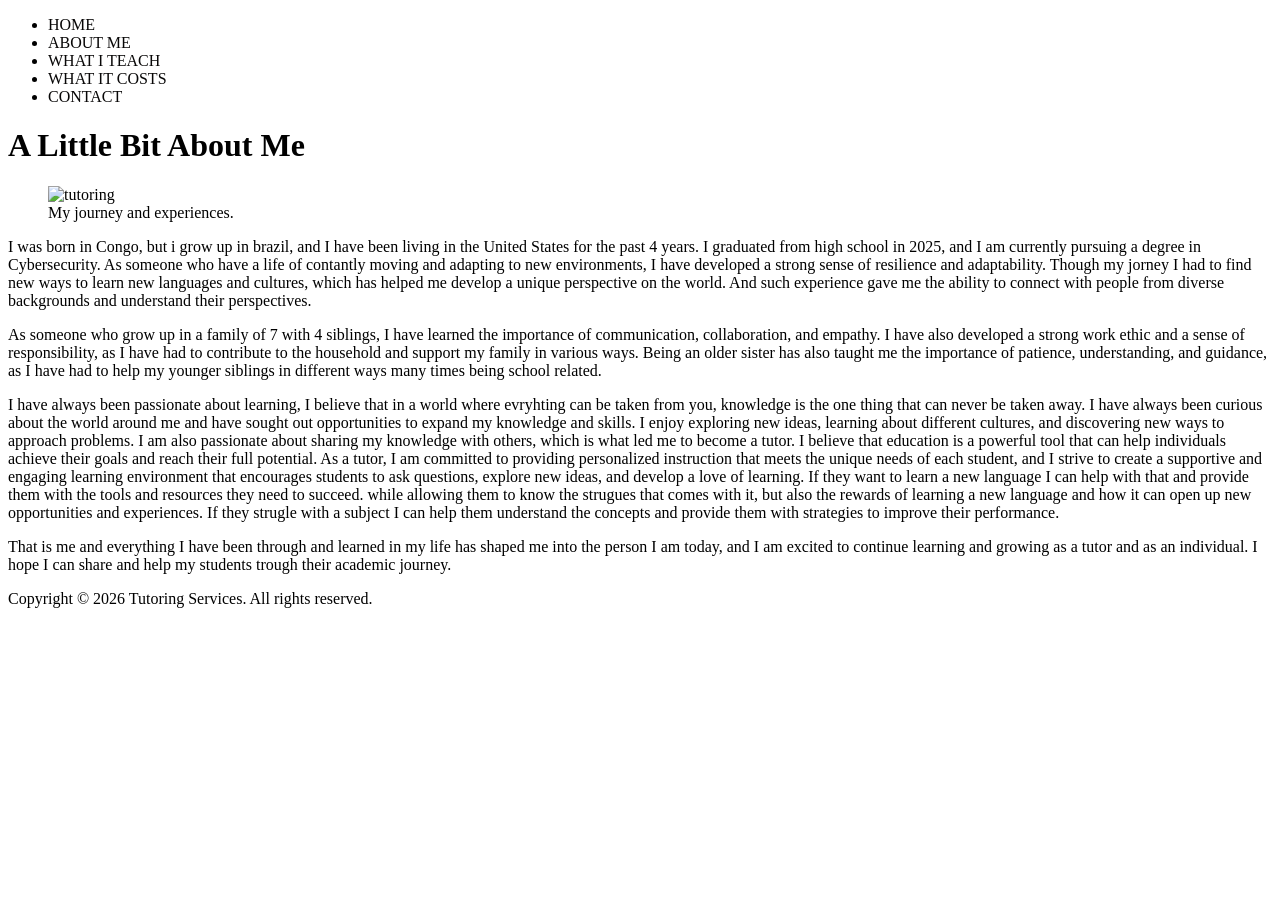
==== about.html @ bdf6b192 "Add files via upload" ====
<!DOCTYPE html>
<html lang="en">
<head>
    <meta charset="UTF-8">
    <meta name="viewport" content="width=device-width, initial-scale=1.0">
    <title>About Me</title>

    <link rel="stylesheet" type="text/css" href="assets/css/normalize.css">
    <link rel="stylesheet" type="text/css" href="assets/css/style.css">
</head>
<body>
    <header>
        <nav>
            <ul>
                <li><a href="index.html" style="text-decoration:none; color:#080707;">HOME</a></li>
                <li><a href="about.html" style="text-decoration:none; color:#080707;">ABOUT ME</a></li>
                <li><a href="services.html" style="text-decoration:none; color:#080707;">WHAT I TEACH</a></li>
                <li><a href="price.html" style="text-decoration:none; color:#080707;">WHAT IT COSTS</a></li>
                <li><a href="contact.html" style="text-decoration:none; color:#080707;">CONTACT</a></li>
            </ul>
        </nav>
    </header>


    <main class="clearfix">

        <h1>A Little Bit About Me</h1>

        <figure>
            <img src="assets/images/img10.JPG" alt="tutoring" style="width: 50%; padding-left:0%; height: auto;">
            <figcaption>My journey and experiences.</figcaption>
        </figure>

        <section>
            <p>I was born in Congo, but i grow up in brazil, and I have been living in the United States for the past 4 years. I graduated from 
            high school in 2025, and I am currently pursuing a degree in Cybersecurity. As someone who have a life of contantly moving and adapting
            to new environments, I have developed a strong sense of resilience and adaptability. Though my jorney I had to find new ways to learn
            new languages and cultures, which has helped me develop a unique perspective on the world. And such experience gave me 
            the ability to connect with people from diverse backgrounds and understand their perspectives.</p>
        </section>

        <section>
            <p>As someone who grow up in a family of 7 with 4 siblings, I have learned the importance of communication, collaboration, and empathy. 
            I have also developed a strong work ethic and a sense of responsibility, as I have had to contribute to the household and support my family 
            in various ways. Being an older sister has also taught me the importance of patience, understanding, and guidance, as I have had to help my 
            younger siblings in different ways many times being school related.</p>
        </section>

        <section>
            <p>I have always been passionate about learning, I believe that in a world where evryhting can be taken from you, knowledge is the one thing 
            that can never be taken away. I have always been curious about the world around me and have sought out opportunities to expand my knowledge
            and skills. I enjoy exploring new ideas, learning about different cultures, and discovering new ways to approach problems. I am also
            passionate about sharing my knowledge with others, which is what led me to become a tutor. I believe that education is a
             powerful tool that can help individuals achieve their goals and reach their full potential. As a tutor, I am committed to providing 
             personalized instruction that meets the unique needs of each student, and I strive to create a supportive and engaging learning 
             environment that encourages students to ask questions, explore new ideas, and develop a love of learning.

             If they want to learn a new language I can help with that and provide them with the tools and resources they need to succeed. 
             while allowing them to know the strugues that comes with it, but also the rewards of learning a new language and how it can open up 
             new opportunities and experiences. If they strugle with a subject I can help them understand the concepts and provide them with 
             strategies to improve their performance.</p>
        </section>

        <section>
            <P>That is me and everything I have been through and learned in my life has shaped me into the person I am today, and I am excited to
            continue learning and growing as a tutor and as an individual. I hope I can share and help my students trough their academic journey.
            </p>
        </section>
    </main>


    <footer>
        <p>Copyright &copy; 2026 Tutoring Services. All rights reserved.</p>
    </footer>
</body>
</html>
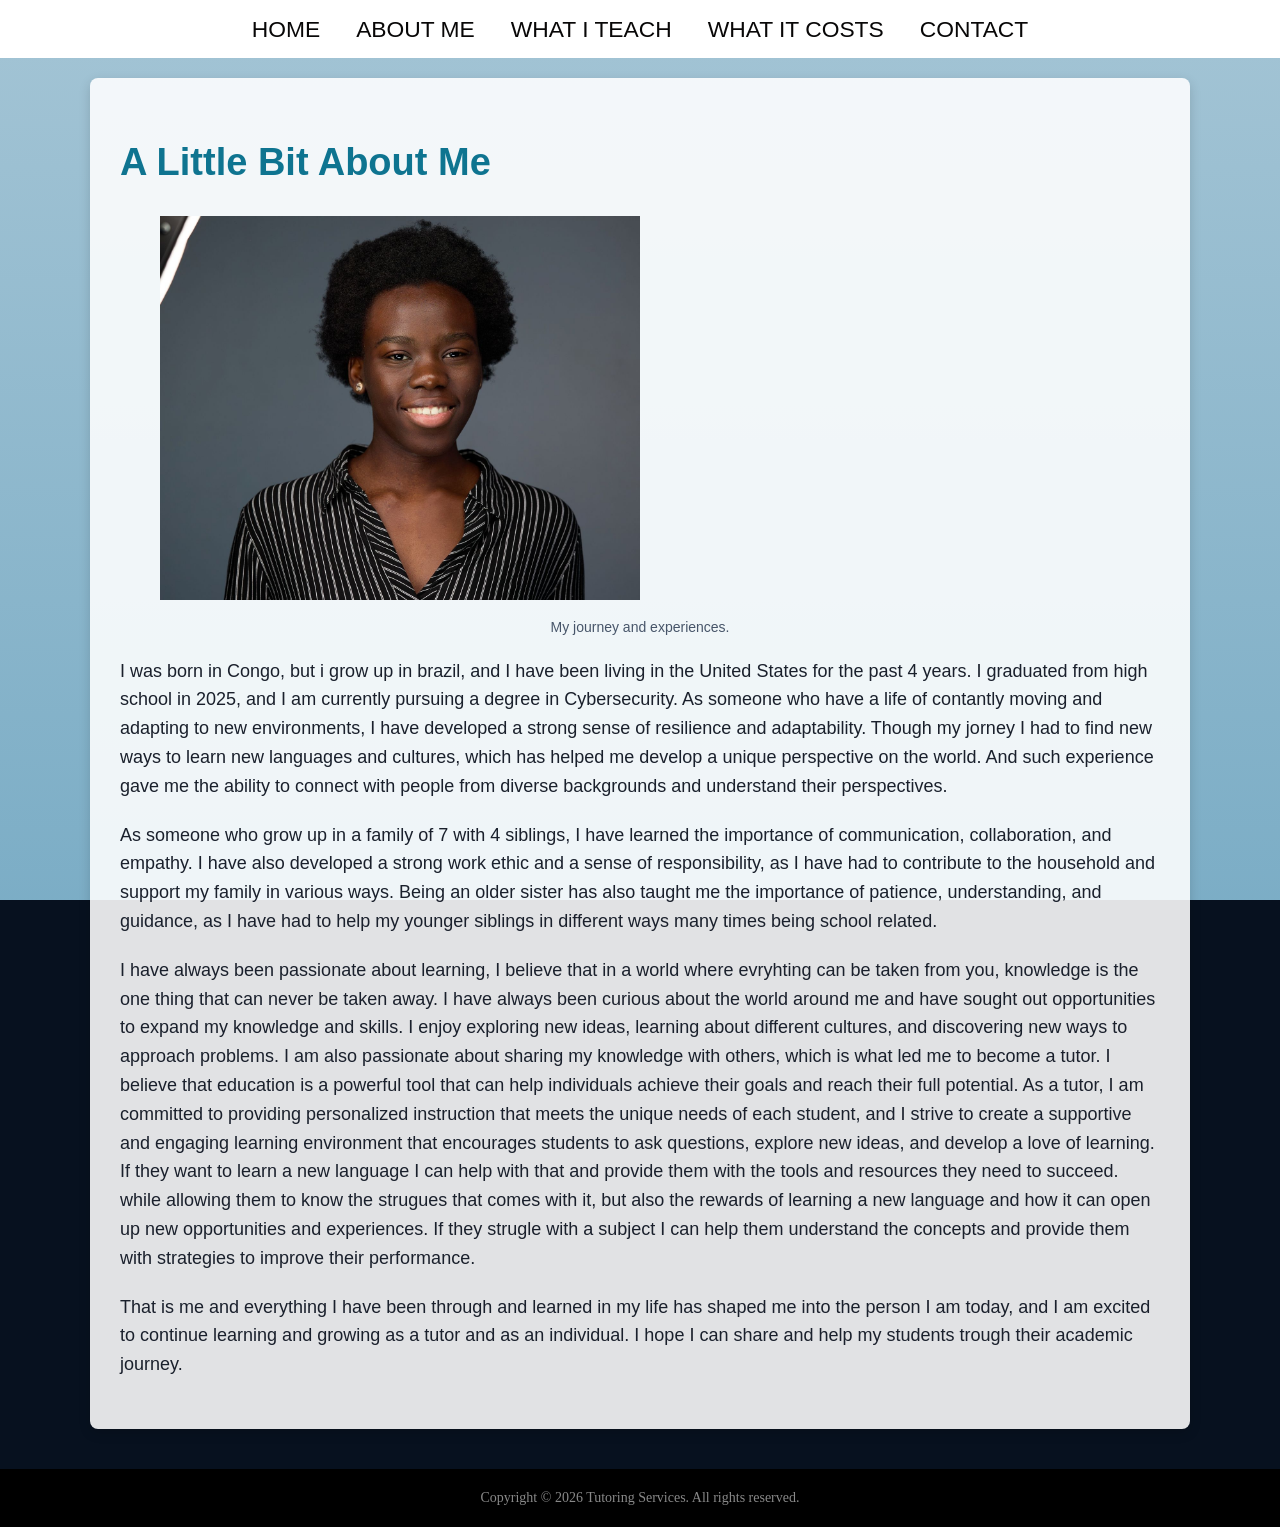
==== commit 468157d2: "Update about.html" ====
--- a/about.html
+++ b/about.html
@@ -5,8 +5,8 @@
     <meta name="viewport" content="width=device-width, initial-scale=1.0">
     <title>About Me</title>
 
-    <link rel="stylesheet" type="text/css" href="assets/css/normalize.css">
-    <link rel="stylesheet" type="text/css" href="assets/css/style.css">
+    <link rel="stylesheet" type="text/css" href="normalize.css">
+    <link rel="stylesheet" type="text/css" href="style.css">
 </head>
 <body>
     <header>
@@ -27,7 +27,7 @@
         <h1>A Little Bit About Me</h1>
 
         <figure>
-            <img src="assets/images/img10.JPG" alt="tutoring" style="width: 50%; padding-left:0%; height: auto;">
+            <img src="img10.JPG" alt="tutoring" style="width: 50%; padding-left:0%; height: auto;">
             <figcaption>My journey and experiences.</figcaption>
         </figure>
 
@@ -73,4 +73,4 @@
         <p>Copyright &copy; 2026 Tutoring Services. All rights reserved.</p>
     </footer>
 </body>
-</html>+</html>
--- a/style.css
+++ b/style.css
@@ -0,0 +1,435 @@
+/* ideas: If I was looking for tutoring, it would definitely be convenient to find an online one.
+subjects you teach, your experience, rates, availability, and reviews. */
+
+/* Before submitting, verify that you have:
+☐ At least five HTML pages
+☐ Consistent navigation on every page
+☐ External CSS stylesheet
+☐ Responsive design 
+☐ Semantic HTML elements
+☐ Five or more images or videos with alt text/captioning 
+☐ Consistent typography and colors
+☐ Footer on every page
+☐ Organized folder structure
+☐ Valid HTML and CSS
+☐ Proofread all content
+☐ Submitted the entire project folder - using appropriate file structure (see image below.)  */
+
+/* attach your css
+add two background images 
+a web font (or more)
+an opacity or a gradient on any image or container with color
+two floats
+use adequete margin and padding between floating elements
+add media queries for smartphones
+ensure that text and background colors meet accessibility standards
+validate your css */
+
+@import url('https://fonts.googleapis.com/css2?family=Orbitron:wght@400;500;600;700&family=Roboto:wght@300;400;500;700&display=swap');
+
+@font-face {
+    font-family: "Chunk Five";
+    src: url(../fonts/ChunkFive-Regular.otf);
+
+}
+
+* {
+    box-sizing: border-box;
+}
+
+
+body{
+    background-image: linear-gradient( rgba(185, 221, 238, 0.88),
+    rgba(140, 195, 221, 0.88));
+    
+    background-attachment: fixed;
+    background-size: cover;
+    background-position: center;
+     background-color: #07111f;
+
+    margin: 0;
+	padding: 0;   
+    color: #1a202c;
+
+    font-family: "Chunk Five", "Roboto", serif;
+    font-size: 19px;
+    line-height: 1.5;
+}
+
+header {
+    color: #000000;
+    margin: 0;
+    font-size: larger;
+}
+
+.header {
+    background: linear-gradient(rgba(7,17,31,0.75), rgba(7,17,31,0.75)), url(../images/image7.jpg) center/cover no-repeat;
+    color:#ffffff;
+    text-align: center;
+    padding: 3em 1.5em;
+    margin-bottom: 2em;
+}
+
+
+.header h1, header h1 {
+   font-family: "orbitron", sans-serif;
+   color: #ffffff;
+   margin-bottom: 10px;
+}
+
+header h3 {
+    text-align: center;
+    margin: 0 0 15px 0;
+    color: #e0f2fe;
+}
+
+nav {
+    background-color: #ffffff;
+    color: #000;
+    width: 100%;
+}
+
+nav ul {
+    list-style: none;
+    margin:0;
+    padding: 0;
+    display: flex;
+    justify-content: center;
+    flex-wrap: wrap;
+}
+
+li {
+    display: inline-block;
+    transition: background-color 0.3s ease;
+}
+
+li:hover {
+    background-color: #0e7490;
+    border-color: #67e8f9;
+}
+
+li:hover a {
+    color: #ffffff;
+}
+nav a {
+    text-decoration: none;
+    display: block;
+    padding: 12px 18px;
+    color: #000000;
+    font-family: "roboto", sans-serif;
+    font-weight: 500;
+}
+
+nav a:hover {
+    background-color: #d7efe7;
+}
+
+
+main {
+    width: 90%;
+    max-width:1100px;
+    margin: 20px auto;
+    background-color: rgba(255, 255, 255, 0.88);
+    padding: 30px;
+    border-radius: 8px;
+    box-shadow: 0 4px 12px rgba(0, 0, 0, 0.15);
+    color: #1a202c;
+    font-family: "roboto", sans-serif;
+ 
+}
+
+h1, h2, h3 {
+    font-family: "orbitron", sans-serif;
+    color: #0e7490;
+}
+
+p {
+    font-size: 18px;
+    margin-top: 0;
+    margin-bottom: 20px;
+    line-height: 1.6;
+}
+
+a{
+    color: #0e7490;
+    font-weight: 600;
+    text-decoration: none;
+
+}
+
+a:hover, a:focus {
+    color:#07111f;
+    text-decoration: underline;
+}
+
+.float-left {
+    float: left;
+    margin: 0 20px 20px 0;
+    max-width: 45%;
+    border-radius: 6px;
+}
+
+
+.ckearfix::after {
+    content: "";
+    display: table;
+    clear: both;
+}
+
+.photos {
+    display: flex;
+    gap: 15px;
+    justify-content: space-between;
+    margin-top: 25px;
+}
+
+
+.photos figure {
+    flex: 1;
+    margin: 0;
+}
+
+.photos img {
+    width: 100%;
+    height: 180%;
+    object-fit: cover;
+    border-radius: 6px;
+    box-shadow: 0 2px 6px rgba(0, 0, 0, 0.1);
+}
+
+figcaption {
+    text-align: center;
+    font-size: 14px;
+    color: #475569;
+    margin-top: 8px;
+}
+
+button {
+    display: inline-block;
+    background-color: #0e7490;
+    color: #ffffff;
+    padding: 10px 20px;
+    border-radius: 5px;
+    font-family: "Roboto", sans-serif;
+    font-weight: 700;
+    margin-top: 10px;
+}
+
+
+button:hover {
+    background-color: #6708f9;
+    color: #07111f;
+    text-decoration: none;
+}
+
+
+
+footer {
+    background-color: #000000;
+    color: #888888;
+    text-align: center;
+    padding: 18px;
+    font-size: 14px;
+    margin-top: 40px;
+}
+
+footer p {
+    margin: 0;
+    font-size: 14px;
+}
+
+@media screen and (max-width: 768px) {
+    nav ul {
+        flex-direction: column;
+        align-items: center;
+    }
+
+    nav li {
+        width: 100%;
+        text-align: center;
+    }
+
+    .float-left, 
+    .float-right {
+        float: none;
+        display: block;
+        max-width: 100%;
+        margin: 15px 0;
+    }
+
+    .photos {
+        flex-direction: column;
+    }
+
+    .photos img {
+        height: auto;
+    }
+
+    main {
+        width: 95%;
+        padding: 15px;
+    }
+
+    body {
+        font-size: 16px;
+    }
+}
+
+
+
+
+ 
+
+
+
+
+
+
+
+
+
+
+
+
+
+
+
+
+
+
+
+
+
+
+
+
+
+
+
+
+
+
+
+
+
+
+
+
+
+
+
+
+
+
+
+
+
+
+
+
+
+
+
+
+
+
+
+
+
+
+
+
+
+
+
+
+
+
+
+
+
+
+
+
+
+
+
+
+
+
+
+
+
+
+
+
+
+
+
+
+
+
+
+
+
+
+
+
+
+
+
+
+
+
+
+
+
+
+
+
+
+
+
+
+
+
+
+
+
+
+
+
+
+
+
+
+
+
+
+
+
+
+
+
+
+
+
+
+
+
+
+
+
+
+
+
+
+
+
+
+
+
+
+
+
+
